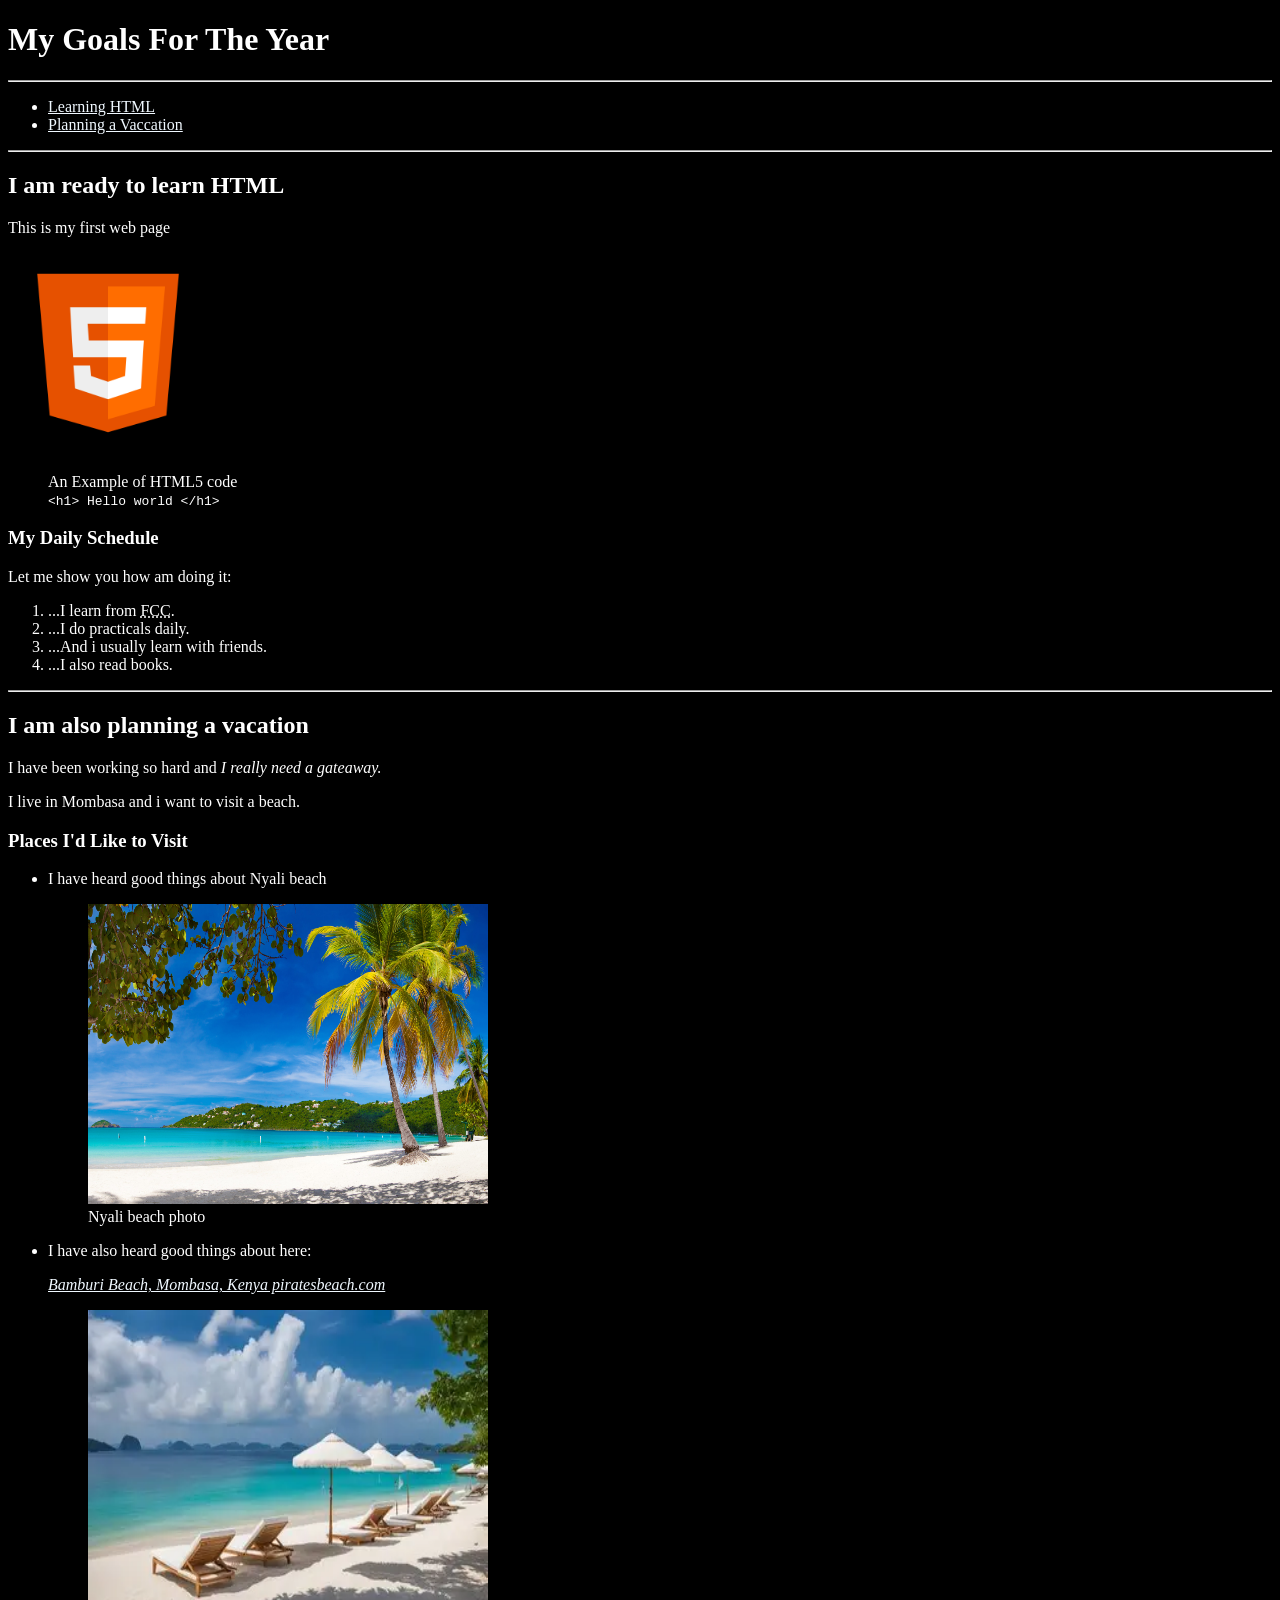
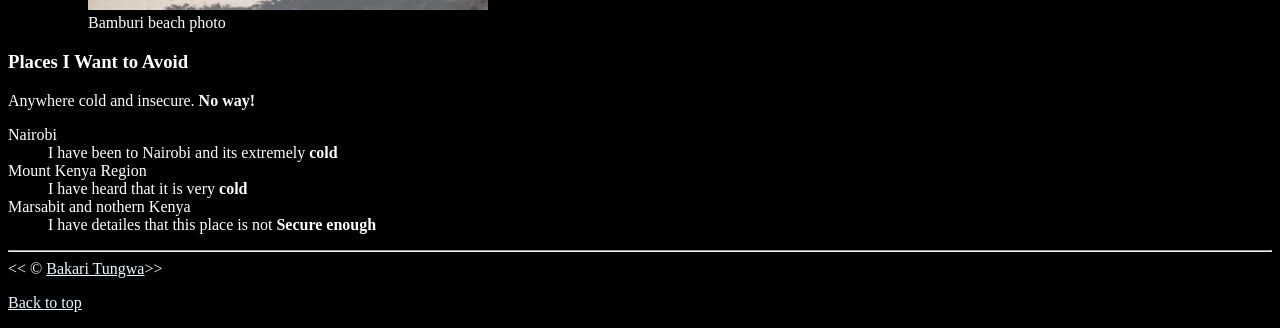
==== index.html @ 83c88dfe "Initial commit Created from https://vercel.com/new" ====
<!DOCTYPE html>
<html lang="en">
  <head>
    <meta charset="UTF-8" />
    <meta name="viewport" content="width=device-width, initial-scale=1.0" />
    <meta name="author" content="bakari tungwa" />
    <meta
      name="description"
      content="This page contains all the information that i am learning HTML with practice step by"
    />
    <title>My First Web Page</title>
    <link rel="stylesheet" href="main.css" />

    <link rel="icon" href="html1.jpg" type="image/x-icon" />
  </head>
  <body>
    <h1>My Goals For The Year</h1>

    <hr />
    <nav>
      <ul>
        <li><a href="#html">Learning HTML</a></li>
        <li><a href="#vacation">Planning a Vaccation</a></li>
      </ul>
    </nav>

    <hr />

    <section id="html">
      <h2>I am ready to learn HTML</h2>
      <p>This is my first web page</p>
      <img src="img/html logo.jpg" alt="html icon" width="200" height="200" />

      <figure>
        <figcaption>An Example of HTML5 code</figcaption>
        <code>&lt;h1&gt; Hello world &lt;/h1&gt;</code>
      </figure>

      <h3>My Daily Schedule</h3>
      <p>Let me show you how am doing it:</p>
      <ol>
        <li>...I learn from <abbr title="Free Code Camp">FCC</abbr>.</li>
        <li>...I do practicals daily.</li>
        <li>...And i usually learn with friends.</li>
        <li>...I also read books.</li>
      </ol>
    </section>
    <hr />
    <section id="vacation">
      <h2>I am also planning a vacation</h2>
      <p>I have been working so hard and <em>I really need a gateaway.</em></p>
      <p>I live in Mombasa and i want to visit a beach.</p>
      <h3>Places I'd Like to Visit</h3>
      <ul>
        <li><p>I have heard good things about Nyali beach</p></li>
        <figure>
          <img
            src="img/carribean.jpg"
            alt="Nyali beach image"
            width="400"
            height="300"
            title="An image of the famous Nyali beach in Mombasa"
            loading="lazy"
          />
          <figcaption>Nyali beach photo</figcaption>
        </figure>
        <li>
          <p>I have also heard good things about here:</p>
          <address>
            <a href=" https://bamburibeachkenya.com/"
              >Bamburi Beach, Mombasa, Kenya piratesbeach.com</a
            >
          </address>
          <figure>
            <img
              src="img/vacation.webp"
              alt="Vaccation image"
              width="400"
              height="300"
              title="An image of the famous Bamburi beach in Mombasa"
              loading="lazy"
            />
            <figcaption>Bamburi beach photo</figcaption>
          </figure>
        </li>
      </ul>
      <h3>Places I Want to Avoid</h3>
      <p>Anywhere cold and insecure. <strong>No way!</strong></p>
      <dl>
        <dt>Nairobi</dt>
        <dd>I have been to Nairobi and its extremely <strong>cold</strong></dd>
        <dt>Mount Kenya Region</dt>
        <dd>I have heard that it is very <strong>cold</strong></dd>
        <dt>Marsabit and nothern Kenya</dt>
        <dd>
          I have detailes that this place is not <strong>Secure enough</strong>
        </dd>
      </dl>
    </section>

    <hr />
    &lt;&lt; &copy; <a href="index2.html">Bakari Tungwa</a>&gt;&gt;
    <p><a href="#">Back to top</a></p>
  </body>
</html>
---- main.css ----
html {
  font-size: 22;
}
body {
  background-color: black;
  color: white;
}
a {
  color: aliceblue;
}
a:visited {
  color: lightgray;
}
a:hover,
a:active {
  color: lightblue;
}
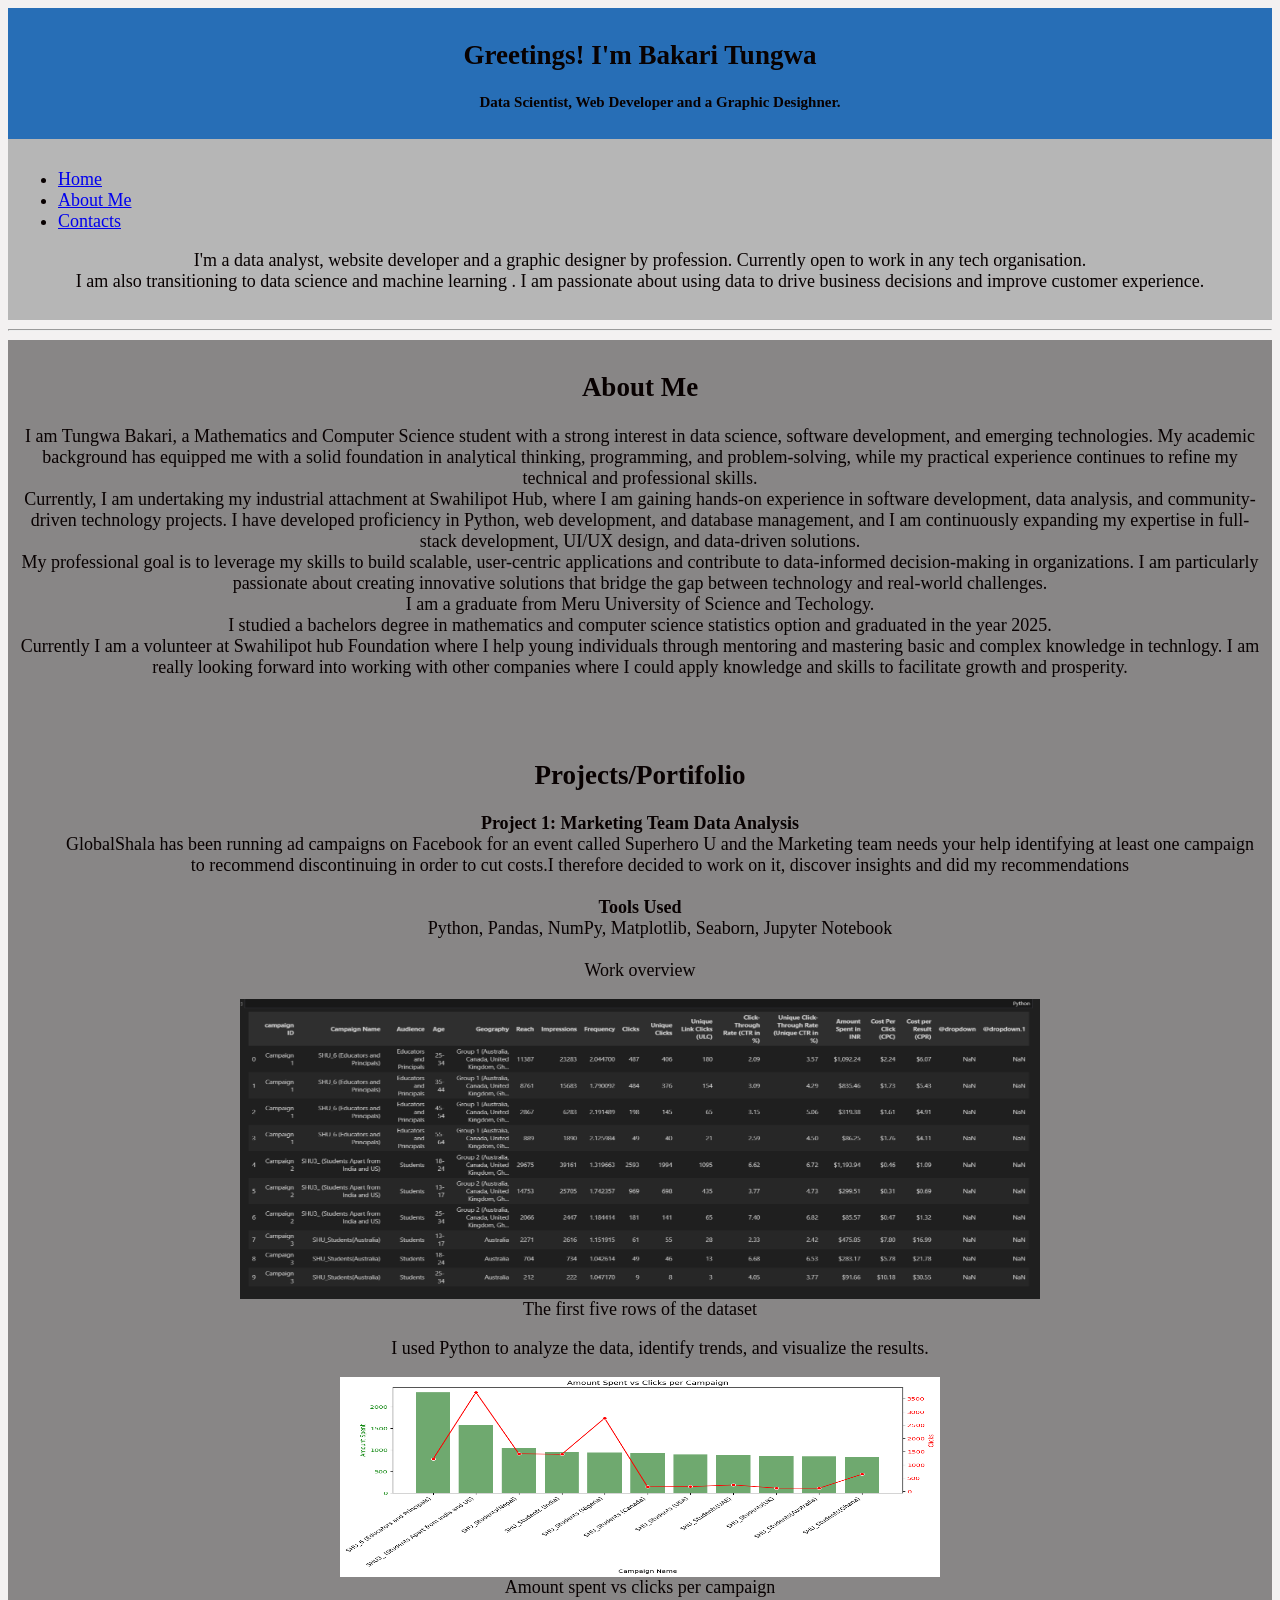
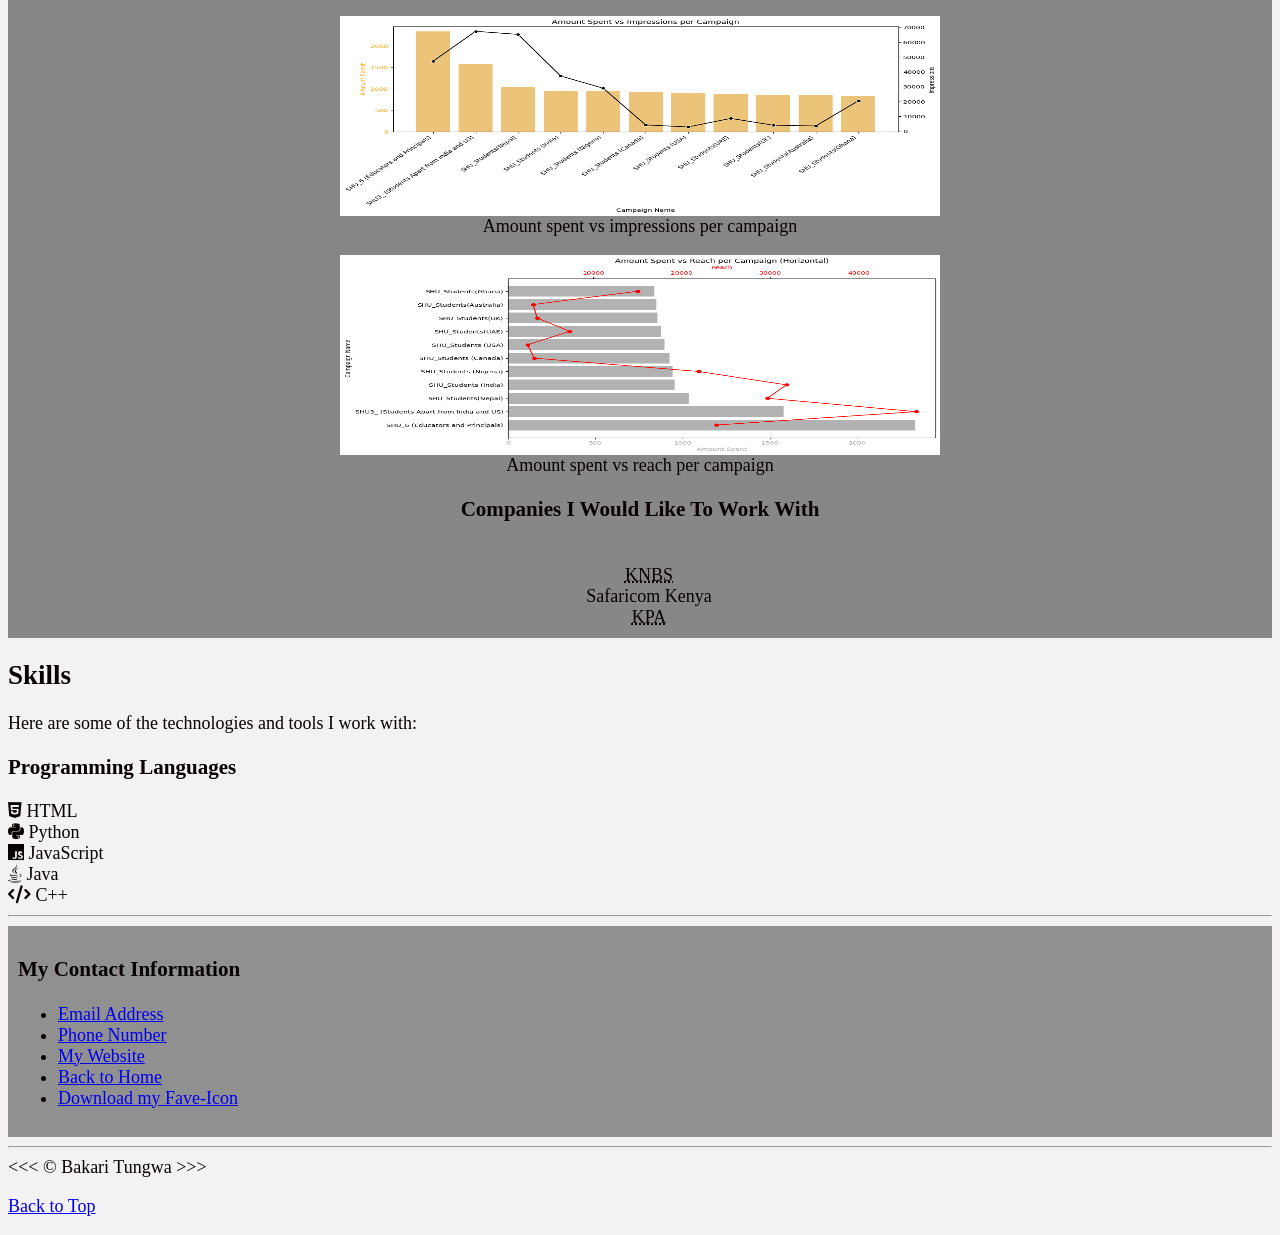
==== commit 58770c3e: "Renamed index2.html to index.html" ====
--- a/index.html
+++ b/index.html
@@ -1,105 +1,215 @@
-<!DOCTYPE html>
 <html lang="en">
   <head>
     <meta charset="UTF-8" />
-    <meta name="viewport" content="width=device-width, initial-scale=1.0" />
-    <meta name="author" content="bakari tungwa" />
-    <meta
-      name="description"
-      content="This page contains all the information that i am learning HTML with practice step by"
+    <meta name="author" content="Bakari Tungwa" />
+    <meta name="description" content="My personal portifolio Website" />
+    <title>Bakari Portifolio Website</title>
+    <link rel="icon" href="html1.jpg" type="image/x-icon" />
+    <link rel="stylesheet" href="main2.css" />
+    <link
+      rel="stylesheet"
+      href="https://cdnjs.cloudflare.com/ajax/libs/font-awesome/6.5.0/css/all.min.css"
     />
-    <title>My First Web Page</title>
-    <link rel="stylesheet" href="main.css" />
-
-    <link rel="icon" href="html1.jpg" type="image/x-icon" />
   </head>
   <body>
-    <h1>My Goals For The Year</h1>
+    <section id="header">
+      <h1><b>Greetings! I'm Bakari Tungwa</b></h1>
+      <ul class="center-list">
+        <li>
+          <p>
+            <small>
+              <strong
+                >Data Scientist, Web Developer and a Graphic Desighner.</strong
+              ></small
+            >
+          </p>
+        </li>
+      </ul>
+    </section>
+    <section id="introduction">
+      <nav>
+        <ul>
+          <li><a href="#header">Home</a></li>
+          <li><a href="#about">About Me</a></li>
+          <li><a href="#contact">Contacts</a></li>
+        </ul>
+      </nav>
+
+      <p>
+        I'm a data analyst, website developer and a graphic designer by
+        profession. Currently open to work in any tech organisation.
+        <br />
+        I am also transitioning to data science and machine learning . I am
+        passionate about using data to drive business decisions and improve
+        customer experience.
+      </p>
+    </section>
 
     <hr />
-    <nav>
-      <ul>
-        <li><a href="#html">Learning HTML</a></li>
-        <li><a href="#vacation">Planning a Vaccation</a></li>
-      </ul>
-    </nav>
-
-    <hr />
-
-    <section id="html">
-      <h2>I am ready to learn HTML</h2>
-      <p>This is my first web page</p>
-      <img src="img/html logo.jpg" alt="html icon" width="200" height="200" />
-
-      <figure>
-        <figcaption>An Example of HTML5 code</figcaption>
-        <code>&lt;h1&gt; Hello world &lt;/h1&gt;</code>
-      </figure>
-
-      <h3>My Daily Schedule</h3>
-      <p>Let me show you how am doing it:</p>
-      <ol>
-        <li>...I learn from <abbr title="Free Code Camp">FCC</abbr>.</li>
-        <li>...I do practicals daily.</li>
-        <li>...And i usually learn with friends.</li>
-        <li>...I also read books.</li>
-      </ol>
-    </section>
-    <hr />
-    <section id="vacation">
-      <h2>I am also planning a vacation</h2>
-      <p>I have been working so hard and <em>I really need a gateaway.</em></p>
-      <p>I live in Mombasa and i want to visit a beach.</p>
-      <h3>Places I'd Like to Visit</h3>
-      <ul>
-        <li><p>I have heard good things about Nyali beach</p></li>
+
+    <section id="about">
+      <h2>About Me</h2>
+      <p>
+        I am Tungwa Bakari, a Mathematics and Computer Science student with a
+        strong interest in data science, software development, and emerging
+        technologies. My academic background has equipped me with a solid
+        foundation in analytical thinking, programming, and problem-solving,
+        while my practical experience continues to refine my technical and
+        professional skills.
+        <br />
+        Currently, I am undertaking my industrial attachment at Swahilipot Hub,
+        where I am gaining hands-on experience in software development, data
+        analysis, and community-driven technology projects. I have developed
+        proficiency in Python, web development, and database management, and I
+        am continuously expanding my expertise in full-stack development, UI/UX
+        design, and data-driven solutions.
+        <br />
+        My professional goal is to leverage my skills to build scalable,
+        user-centric applications and contribute to data-informed
+        decision-making in organizations. I am particularly passionate about
+        creating innovative solutions that bridge the gap between technology and
+        real-world challenges.
+        <br />
+        I am a graduate from Meru University of Science and Techology. <br />I
+        studied a bachelors degree in mathematics and computer science
+        statistics option and graduated in the year 2025. <br />Currently I am a
+        volunteer at Swahilipot hub Foundation where I help young individuals
+        through mentoring and mastering basic and complex knowledge in
+        technlogy. I am really looking forward into working with other companies
+        where I could apply knowledge and skills to facilitate growth and
+        prosperity.
+      </p>
+
+      <br /><br />
+      <h2>Projects/Portifolio</h2>
+      <dl>
+        <dt><b>Project 1: Marketing Team Data Analysis</b></dt>
+
+        <dd>
+          GlobalShala has been running ad campaigns on Facebook for an event
+          called Superhero U and the Marketing team needs your help identifying
+          at least one campaign to recommend discontinuing in order to cut
+          costs.I therefore decided to work on it, discover insights and did my
+          recommendations
+        </dd>
+        <br />
+        <dt><b>Tools Used</b></dt>
+        <dd>Python, Pandas, NumPy, Matplotlib, Seaborn, Jupyter Notebook</dd>
+        <br />
+        <dt>Work overview</dt>
         <figure>
           <img
-            src="img/carribean.jpg"
-            alt="Nyali beach image"
-            width="400"
+            src="img/Screenshot (1).png"
+            alt="Dataset head "
+            width="800"
             height="300"
-            title="An image of the famous Nyali beach in Mombasa"
-            loading="lazy"
           />
-          <figcaption>Nyali beach photo</figcaption>
+
+          <figcaption>The first five rows of the dataset</figcaption>
         </figure>
-        <li>
-          <p>I have also heard good things about here:</p>
-          <address>
-            <a href=" https://bamburibeachkenya.com/"
-              >Bamburi Beach, Mombasa, Kenya piratesbeach.com</a
-            >
-          </address>
-          <figure>
-            <img
-              src="img/vacation.webp"
-              alt="Vaccation image"
-              width="400"
-              height="300"
-              title="An image of the famous Bamburi beach in Mombasa"
-              loading="lazy"
-            />
-            <figcaption>Bamburi beach photo</figcaption>
-          </figure>
-        </li>
-      </ul>
-      <h3>Places I Want to Avoid</h3>
-      <p>Anywhere cold and insecure. <strong>No way!</strong></p>
-      <dl>
-        <dt>Nairobi</dt>
-        <dd>I have been to Nairobi and its extremely <strong>cold</strong></dd>
-        <dt>Mount Kenya Region</dt>
-        <dd>I have heard that it is very <strong>cold</strong></dd>
-        <dt>Marsabit and nothern Kenya</dt>
         <dd>
-          I have detailes that this place is not <strong>Secure enough</strong>
+          I used Python to analyze the data, identify trends, and visualize the
+          results.
         </dd>
       </dl>
-    </section>
-
+      <figure>
+        <img
+          src="img/output.png"
+          alt="Bar Chart"
+          width="600"
+          height="200"
+          title="Amount spent vs clicks per campaign"
+        />
+
+        <figcaption>Amount spent vs clicks per campaign</figcaption>
+      </figure>
+      <figure>
+        <img
+          src="img/output2.png"
+          alt="Bar Chart"
+          width="600"
+          height="200"
+          title="Amount spent vs impressions per campaign"
+        />
+
+        <figcaption>Amount spent vs impressions per campaign</figcaption>
+      </figure>
+      <figure>
+        <img
+          src="img/output3.png"
+          alt="Bar Chart"
+          width="600"
+          height="200"
+          title="Amount spent vs reach per campaign"
+        />
+
+        <figcaption>Amount spent vs reach per campaign</figcaption>
+      </figure>
+
+      <h3>Companies I Would Like To Work With</h3>
+      <br />&nbsp;&nbsp;&nbsp;&nbsp;<abbr
+        title="Kenya Nation Bureau of Statistics"
+        >KNBS</abbr
+      >
+      <br />&nbsp;&nbsp;&nbsp;&nbsp;Safaricom Kenya
+      <br />&nbsp;&nbsp;&nbsp;&nbsp;<abbr title="Kenya Port Authority"
+        >KPA</abbr
+      >
+    </section>
+
+    <section id="skills">
+      <div id="skills-container">
+        <h2>Skills</h2>
+        <p>Here are some of the technologies and tools I work with:</p>
+        <div id="skills-header">
+          <h3>Programming Languages</h3>
+          <div class="skills-list">
+            <div class="skill">
+              <i class="fab fa-html5"></i>
+              <span>HTML</span>
+            </div>
+            <div class="skill">
+              <i class="fab fa-python"></i>
+              <span>Python</span>
+            </div>
+            <div class="skill">
+              <i class="fab fa-js"></i>
+              <span>JavaScript</span>
+              <div class="progress-bar">
+                <span style="width: 80%"></span>
+              </div>
+            </div>
+            <div class="skill">
+              <i class="fab fa-java"></i>
+              <span>Java</span>
+            </div>
+            <div class="skill">
+              <i class="fas fa-code"></i>
+              <span>C++</span>
+            </div>
+            
+          </div>
+        </div>
+      </div>
+    </section>
     <hr />
-    &lt;&lt; &copy; <a href="index2.html">Bakari Tungwa</a>&gt;&gt;
-    <p><a href="#">Back to top</a></p>
+
+    <section id="contact">
+      <h3>My Contact Information</h3>
+
+      <ul>
+        <li><a href="mailto:bakari@gmail.com">Email Address</a></li>
+        <li><a href="tel:+254113444553">Phone Number</a></li>
+        <li>
+          <a href="https://bakaritungwa.42web.io" target="_blank">My Website</a>
+        </li>
+        <li><a href="/">Back to Home</a></li>
+        <li><a href="html1.jpg" download>Download my Fave-Icon</a></li>
+      </ul>
+    </section>
+
+    <hr />
+    &lt;&lt;&lt; &copy; Bakari Tungwa &gt;&gt;&gt;
+    <p><a href="#">Back to Top</a></p>
   </body>
 </html>
--- a/main2.css
+++ b/main2.css
@@ -0,0 +1,36 @@
+html{
+    font-size: 18px;
+}
+body{
+    background-color: rgb(243, 241, 241);
+    color: rgb(8, 1, 1);
+}
+#header{
+    background-color: #276eb6;
+    padding: 10px;
+    text-align: center;
+}
+#about{
+    background-color: #888686;
+    padding: 10px;
+    text-align: center;
+}
+#introduction{
+    background-color: #b6b6b6;
+    padding: 10px;
+    text-align: center;
+}
+#contact{
+    background-color: #919090;
+    padding: 10px;
+    text-align:left;
+}
+.center-list {
+      text-align: center; /* Centers the list items horizontally */
+      list-style: none; /* Removes default bullet points */
+    }
+    nav {
+      text-align: left; /* Centers the navigation links */
+      margin-top: 20px; /* Adds some space above the navigation */
+    }
+
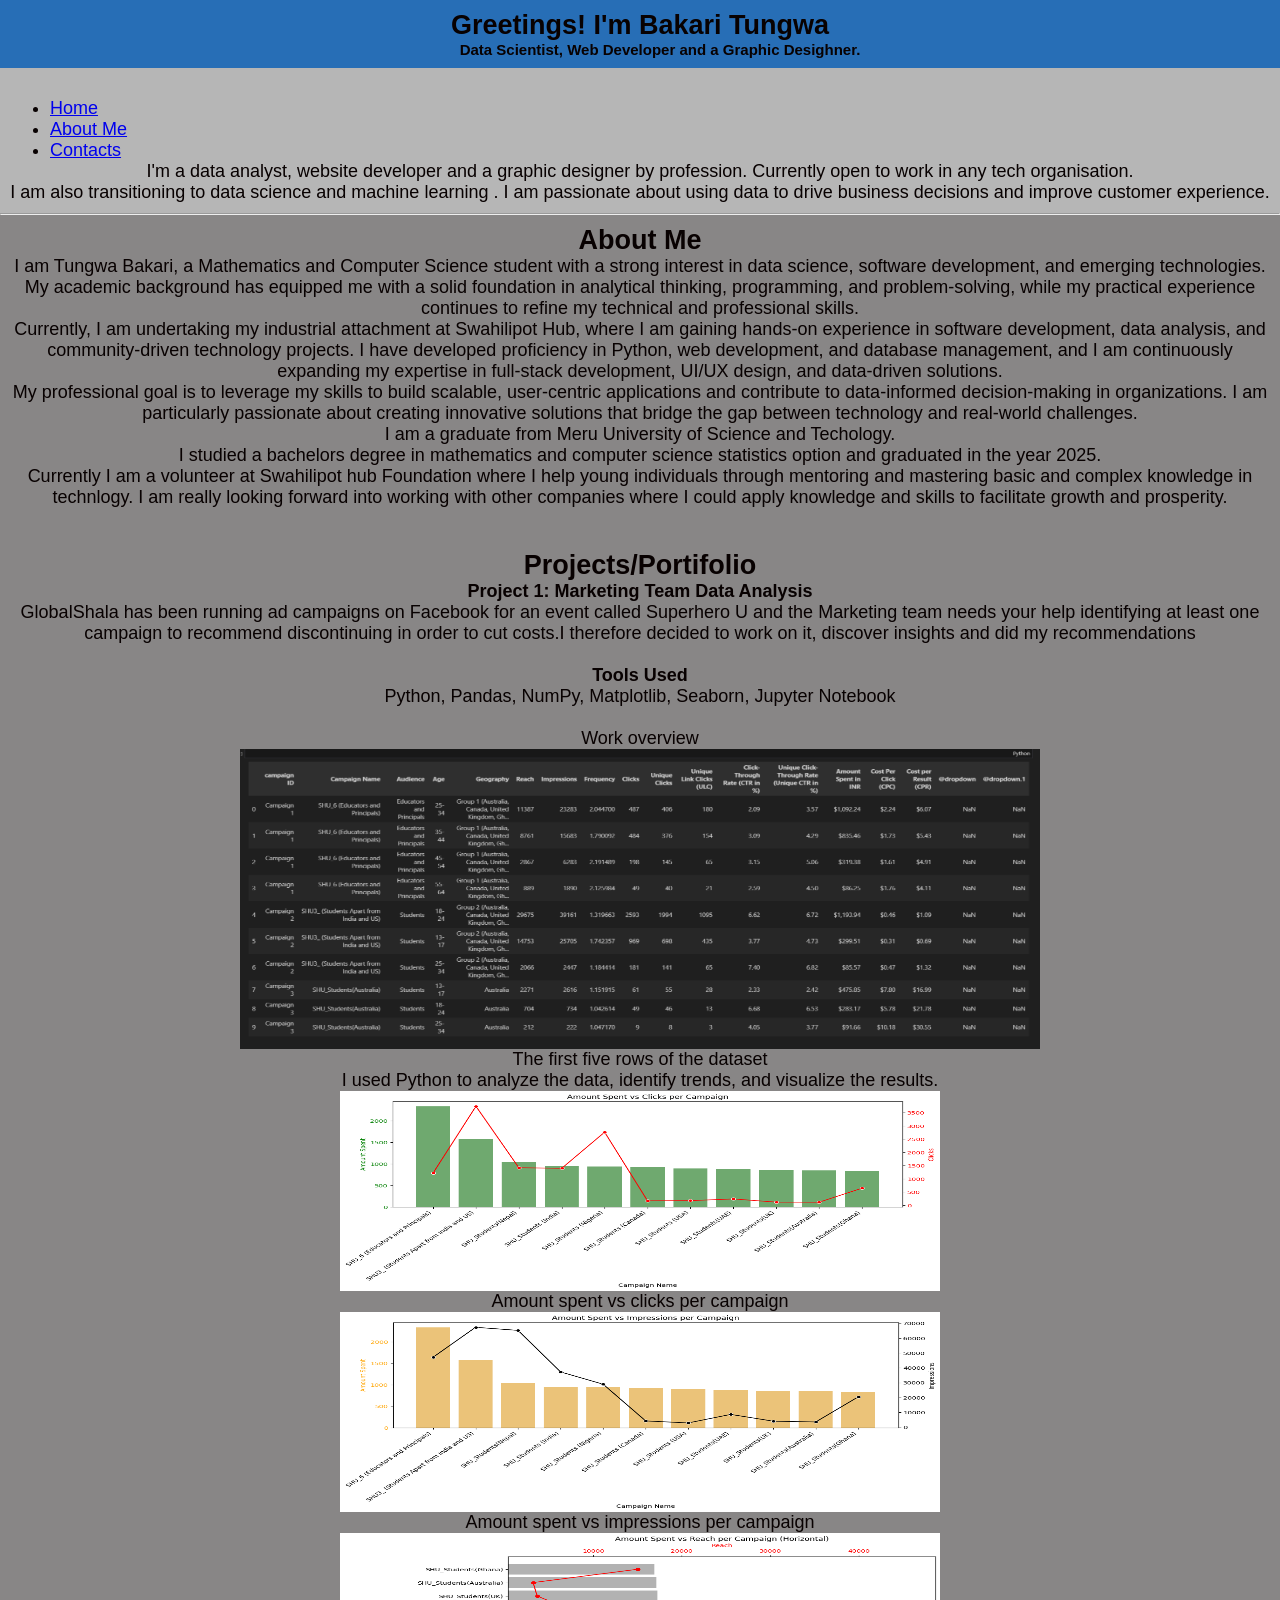
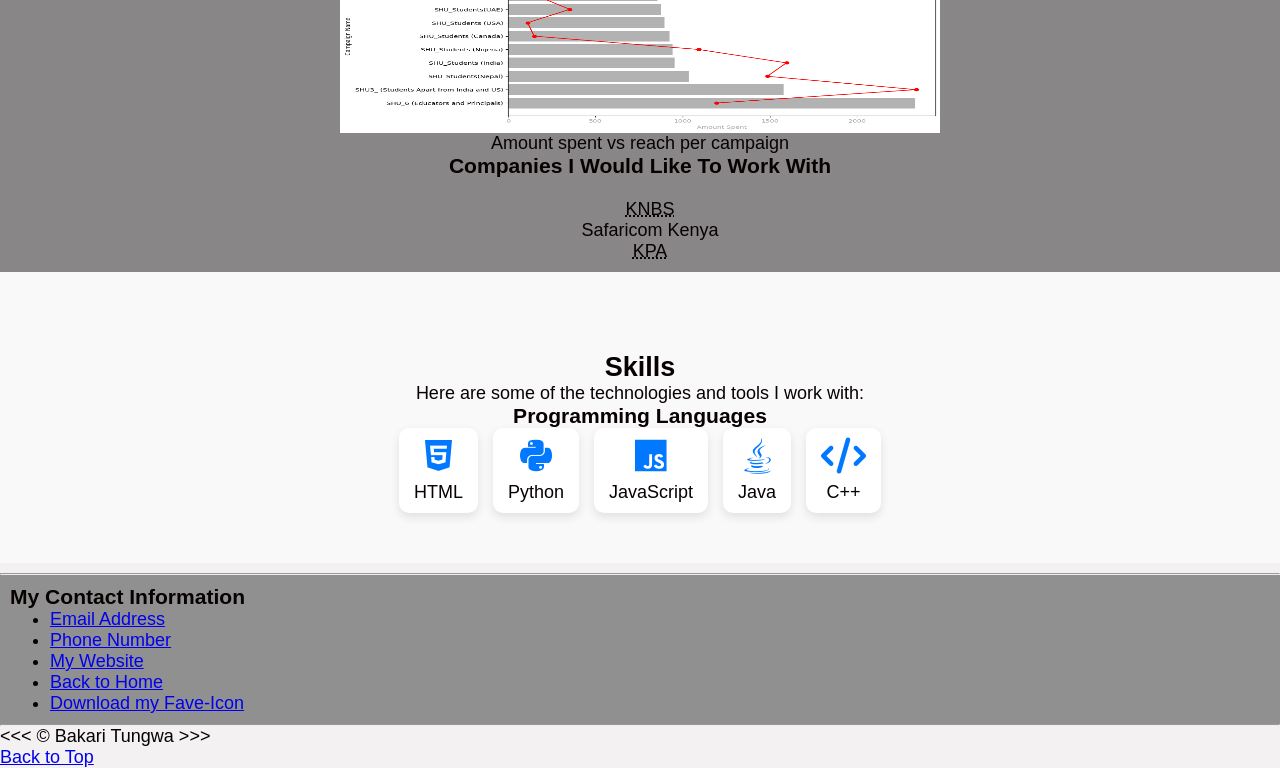
==== commit ef7e3abd: "New changes to file" ====
--- a/index.html
+++ b/index.html
@@ -1,215 +1,230 @@
 <html lang="en">
   <head>
     <meta charset="UTF-8" />
+    <meta name="viewport" content="width=device-width, initial-scale=1.0" />
     <meta name="author" content="Bakari Tungwa" />
     <meta name="description" content="My personal portifolio Website" />
     <title>Bakari Portifolio Website</title>
     <link rel="icon" href="html1.jpg" type="image/x-icon" />
-    <link rel="stylesheet" href="main2.css" />
+    <link rel="stylesheet" href="main.css" />
     <link
       rel="stylesheet"
       href="https://cdnjs.cloudflare.com/ajax/libs/font-awesome/6.5.0/css/all.min.css"
     />
   </head>
   <body>
-    <section id="header">
-      <h1><b>Greetings! I'm Bakari Tungwa</b></h1>
-      <ul class="center-list">
-        <li>
+    <div>
+      <div>
+        <section id="header">
+          <h1><b>Greetings! I'm Bakari Tungwa</b></h1>
+          <ul class="center-list">
+            <li>
+              <p>
+                <small>
+                  <strong
+                    >Data Scientist, Web Developer and a Graphic
+                    Desighner.</strong
+                  ></small
+                >
+              </p>
+            </li>
+          </ul>
+        </section>
+      </div>
+      <div>
+        <section id="introduction">
+          <nav>
+            <ul>
+              <li><a href="#header">Home</a></li>
+              <li><a href="#about">About Me</a></li>
+              <li><a href="#contact">Contacts</a></li>
+            </ul>
+          </nav>
+
           <p>
-            <small>
-              <strong
-                >Data Scientist, Web Developer and a Graphic Desighner.</strong
-              ></small
-            >
+            I'm a data analyst, website developer and a graphic designer by
+            profession. Currently open to work in any tech organisation.
+            <br />
+            I am also transitioning to data science and machine learning . I am
+            passionate about using data to drive business decisions and improve
+            customer experience.
           </p>
-        </li>
-      </ul>
-    </section>
-    <section id="introduction">
-      <nav>
-        <ul>
-          <li><a href="#header">Home</a></li>
-          <li><a href="#about">About Me</a></li>
-          <li><a href="#contact">Contacts</a></li>
-        </ul>
-      </nav>
-
-      <p>
-        I'm a data analyst, website developer and a graphic designer by
-        profession. Currently open to work in any tech organisation.
-        <br />
-        I am also transitioning to data science and machine learning . I am
-        passionate about using data to drive business decisions and improve
-        customer experience.
-      </p>
-    </section>
-
-    <hr />
-
-    <section id="about">
-      <h2>About Me</h2>
-      <p>
-        I am Tungwa Bakari, a Mathematics and Computer Science student with a
-        strong interest in data science, software development, and emerging
-        technologies. My academic background has equipped me with a solid
-        foundation in analytical thinking, programming, and problem-solving,
-        while my practical experience continues to refine my technical and
-        professional skills.
-        <br />
-        Currently, I am undertaking my industrial attachment at Swahilipot Hub,
-        where I am gaining hands-on experience in software development, data
-        analysis, and community-driven technology projects. I have developed
-        proficiency in Python, web development, and database management, and I
-        am continuously expanding my expertise in full-stack development, UI/UX
-        design, and data-driven solutions.
-        <br />
-        My professional goal is to leverage my skills to build scalable,
-        user-centric applications and contribute to data-informed
-        decision-making in organizations. I am particularly passionate about
-        creating innovative solutions that bridge the gap between technology and
-        real-world challenges.
-        <br />
-        I am a graduate from Meru University of Science and Techology. <br />I
-        studied a bachelors degree in mathematics and computer science
-        statistics option and graduated in the year 2025. <br />Currently I am a
-        volunteer at Swahilipot hub Foundation where I help young individuals
-        through mentoring and mastering basic and complex knowledge in
-        technlogy. I am really looking forward into working with other companies
-        where I could apply knowledge and skills to facilitate growth and
-        prosperity.
-      </p>
-
-      <br /><br />
-      <h2>Projects/Portifolio</h2>
-      <dl>
-        <dt><b>Project 1: Marketing Team Data Analysis</b></dt>
-
-        <dd>
-          GlobalShala has been running ad campaigns on Facebook for an event
-          called Superhero U and the Marketing team needs your help identifying
-          at least one campaign to recommend discontinuing in order to cut
-          costs.I therefore decided to work on it, discover insights and did my
-          recommendations
-        </dd>
-        <br />
-        <dt><b>Tools Used</b></dt>
-        <dd>Python, Pandas, NumPy, Matplotlib, Seaborn, Jupyter Notebook</dd>
-        <br />
-        <dt>Work overview</dt>
-        <figure>
-          <img
-            src="img/Screenshot (1).png"
-            alt="Dataset head "
-            width="800"
-            height="300"
-          />
-
-          <figcaption>The first five rows of the dataset</figcaption>
-        </figure>
-        <dd>
-          I used Python to analyze the data, identify trends, and visualize the
-          results.
-        </dd>
-      </dl>
-      <figure>
-        <img
-          src="img/output.png"
-          alt="Bar Chart"
-          width="600"
-          height="200"
-          title="Amount spent vs clicks per campaign"
-        />
-
-        <figcaption>Amount spent vs clicks per campaign</figcaption>
-      </figure>
-      <figure>
-        <img
-          src="img/output2.png"
-          alt="Bar Chart"
-          width="600"
-          height="200"
-          title="Amount spent vs impressions per campaign"
-        />
-
-        <figcaption>Amount spent vs impressions per campaign</figcaption>
-      </figure>
-      <figure>
-        <img
-          src="img/output3.png"
-          alt="Bar Chart"
-          width="600"
-          height="200"
-          title="Amount spent vs reach per campaign"
-        />
-
-        <figcaption>Amount spent vs reach per campaign</figcaption>
-      </figure>
-
-      <h3>Companies I Would Like To Work With</h3>
-      <br />&nbsp;&nbsp;&nbsp;&nbsp;<abbr
-        title="Kenya Nation Bureau of Statistics"
-        >KNBS</abbr
-      >
-      <br />&nbsp;&nbsp;&nbsp;&nbsp;Safaricom Kenya
-      <br />&nbsp;&nbsp;&nbsp;&nbsp;<abbr title="Kenya Port Authority"
-        >KPA</abbr
-      >
-    </section>
-
-    <section id="skills">
-      <div id="skills-container">
-        <h2>Skills</h2>
-        <p>Here are some of the technologies and tools I work with:</p>
-        <div id="skills-header">
-          <h3>Programming Languages</h3>
-          <div class="skills-list">
-            <div class="skill">
-              <i class="fab fa-html5"></i>
-              <span>HTML</span>
-            </div>
-            <div class="skill">
-              <i class="fab fa-python"></i>
-              <span>Python</span>
-            </div>
-            <div class="skill">
-              <i class="fab fa-js"></i>
-              <span>JavaScript</span>
-              <div class="progress-bar">
-                <span style="width: 80%"></span>
+        </section>
+
+        <hr />
+      </div>
+      <div>
+        <section id="about">
+          <h2>About Me</h2>
+          <p>
+            I am Tungwa Bakari, a Mathematics and Computer Science student with
+            a strong interest in data science, software development, and
+            emerging technologies. My academic background has equipped me with a
+            solid foundation in analytical thinking, programming, and
+            problem-solving, while my practical experience continues to refine
+            my technical and professional skills.
+            <br />
+            Currently, I am undertaking my industrial attachment at Swahilipot
+            Hub, where I am gaining hands-on experience in software development,
+            data analysis, and community-driven technology projects. I have
+            developed proficiency in Python, web development, and database
+            management, and I am continuously expanding my expertise in
+            full-stack development, UI/UX design, and data-driven solutions.
+            <br />
+            My professional goal is to leverage my skills to build scalable,
+            user-centric applications and contribute to data-informed
+            decision-making in organizations. I am particularly passionate about
+            creating innovative solutions that bridge the gap between technology
+            and real-world challenges.
+            <br />
+            I am a graduate from Meru University of Science and Techology.
+            <br />I studied a bachelors degree in mathematics and computer
+            science statistics option and graduated in the year 2025.
+            <br />Currently I am a volunteer at Swahilipot hub Foundation where
+            I help young individuals through mentoring and mastering basic and
+            complex knowledge in technlogy. I am really looking forward into
+            working with other companies where I could apply knowledge and
+            skills to facilitate growth and prosperity.
+          </p>
+
+          <br /><br />
+          <h2>Projects/Portifolio</h2>
+          <dl>
+            <dt><b>Project 1: Marketing Team Data Analysis</b></dt>
+
+            <dd>
+              GlobalShala has been running ad campaigns on Facebook for an event
+              called Superhero U and the Marketing team needs your help
+              identifying at least one campaign to recommend discontinuing in
+              order to cut costs.I therefore decided to work on it, discover
+              insights and did my recommendations
+            </dd>
+            <br />
+            <dt><b>Tools Used</b></dt>
+            <dd>
+              Python, Pandas, NumPy, Matplotlib, Seaborn, Jupyter Notebook
+            </dd>
+            <br />
+            <dt>Work overview</dt>
+            <figure>
+              <img
+                src="img/Screenshot (1).png"
+                alt="Dataset head "
+                width="800"
+                height="300"
+              />
+
+              <figcaption>The first five rows of the dataset</figcaption>
+            </figure>
+            <dd>
+              I used Python to analyze the data, identify trends, and visualize
+              the results.
+            </dd>
+          </dl>
+          <figure>
+            <img
+              src="img/output.png"
+              alt="Bar Chart"
+              width="600"
+              height="200"
+              title="Amount spent vs clicks per campaign"
+            />
+
+            <figcaption>Amount spent vs clicks per campaign</figcaption>
+          </figure>
+          <figure>
+            <img
+              src="img/output2.png"
+              alt="Bar Chart"
+              width="600"
+              height="200"
+              title="Amount spent vs impressions per campaign"
+            />
+
+            <figcaption>Amount spent vs impressions per campaign</figcaption>
+          </figure>
+          <figure>
+            <img
+              src="img/output3.png"
+              alt="Bar Chart"
+              width="600"
+              height="200"
+              title="Amount spent vs reach per campaign"
+            />
+
+            <figcaption>Amount spent vs reach per campaign</figcaption>
+          </figure>
+
+          <h3>Companies I Would Like To Work With</h3>
+          <br />&nbsp;&nbsp;&nbsp;&nbsp;<abbr
+            title="Kenya Nation Bureau of Statistics"
+            >KNBS</abbr
+          >
+          <br />&nbsp;&nbsp;&nbsp;&nbsp;Safaricom Kenya
+          <br />&nbsp;&nbsp;&nbsp;&nbsp;<abbr title="Kenya Port Authority"
+            >KPA</abbr
+          >
+        </section>
+
+        <section id="skills" class="skills-section">
+          <div class="skills-container">
+            <h2>Skills</h2>
+            <p>Here are some of the technologies and tools I work with:</p>
+            <div class="skills-header">
+              <h3>Programming Languages</h3>
+              <div class="skills-list">
+                <div class="skill">
+                  <i class="fab fa-html5"></i>
+                  <span>HTML</span>
+                </div>
+                <div class="skill">
+                  <i class="fab fa-python"></i>
+                  <span>Python</span>
+                </div>
+                <div class="skill">
+                  <i class="fab fa-js"></i>
+                  <span>JavaScript</span>
+                  <div class="progress-bar">
+                    <span style="width: 80%"></span>
+                  </div>
+                </div>
+                <div class="skill">
+                  <i class="fab fa-java"></i>
+                  <span>Java</span>
+                </div>
+                <div class="skill">
+                  <i class="fas fa-code"></i>
+                  <span>C++</span>
+                </div>
               </div>
             </div>
-            <div class="skill">
-              <i class="fab fa-java"></i>
-              <span>Java</span>
-            </div>
-            <div class="skill">
-              <i class="fas fa-code"></i>
-              <span>C++</span>
-            </div>
-            
           </div>
-        </div>
-      </div>
-    </section>
-    <hr />
-
-    <section id="contact">
-      <h3>My Contact Information</h3>
-
-      <ul>
-        <li><a href="mailto:bakari@gmail.com">Email Address</a></li>
-        <li><a href="tel:+254113444553">Phone Number</a></li>
-        <li>
-          <a href="https://bakaritungwa.42web.io" target="_blank">My Website</a>
-        </li>
-        <li><a href="/">Back to Home</a></li>
-        <li><a href="html1.jpg" download>Download my Fave-Icon</a></li>
-      </ul>
-    </section>
-
-    <hr />
-    &lt;&lt;&lt; &copy; Bakari Tungwa &gt;&gt;&gt;
-    <p><a href="#">Back to Top</a></p>
+        </section>
+        <hr />
+      </div>
+      <div>
+        <section id="contact">
+          <h3>My Contact Information</h3>
+
+          <ul>
+            <li><a href="mailto:bakari@gmail.com">Email Address</a></li>
+            <li><a href="tel:+254113444553">Phone Number</a></li>
+            <li>
+              <a href="https://bakaritungwa.42web.io" target="_blank"
+                >My Website</a
+              >
+            </li>
+            <li><a href="/">Back to Home</a></li>
+            <li><a href="html1.jpg" download>Download my Fave-Icon</a></li>
+          </ul>
+        </section>
+
+        <hr />
+      </div>
+      <div>
+        &lt;&lt;&lt; &copy; Bakari Tungwa &gt;&gt;&gt;
+        <p><a href="#">Back to Top</a></p>
+      </div>
+    </div>
   </body>
 </html>
--- a/main.css
+++ b/main.css
@@ -0,0 +1,91 @@
+* {
+  margin: 0;
+  box-sizing: border-box;
+}
+
+html{
+    font-size: 18px;
+}
+body{
+    font-family: "Lucida Sans", sans-serif;
+    background-color: rgb(243, 241, 241);
+    color: rgb(8, 1, 1);
+}
+#header{
+    background-color: #276eb6;
+    padding: 10px;
+    text-align: center;
+}
+#about{
+    background-color: #888686;
+    padding: 10px;
+    text-align: center;
+}
+#introduction{
+    background-color: #b6b6b6;
+    padding: 10px;
+    text-align: center;
+}
+#contact{
+    background-color: #919090;
+    padding: 10px;
+    text-align:left;
+}
+.center-list {
+      text-align: center; /* Centers the list items horizontally */
+      list-style: none; /* Removes default bullet points */
+    }
+    nav {
+      text-align: left; /* Centers the navigation links */
+      margin-top: 20px; /* Adds some space above the navigation */
+    }
+
+    .skills-section {
+  text-align: center;
+  padding: 50px 20px;
+  background: #f9f9f9;
+  margin-bottom: 10px;
+}
+
+
+.skills-container h2{
+  display: grid;
+  grid-template-columns: repeat(auto-fit, minmax(250px, 1fr));
+  gap: 30px;
+  margin-top: 30px;
+}
+
+.skill-header h3 {
+  margin-bottom: 15px;
+  color: #333;
+}
+
+.skills-list {
+  display: flex;
+  flex-wrap: wrap;
+  justify-content: center;
+  gap: 15px;
+}
+
+.skill {
+  background: white;
+  padding: 10px 15px;
+  border-radius: 10px;
+  box-shadow: 0 4px 10px rgba(0,0,0,0.1);
+  display: flex;
+  flex-direction: column;
+  align-items: center;
+  transition: 0.3s ease;
+}
+
+.skill:hover {
+  transform: scale(1.05);
+  background: #eef3ff;
+}
+
+.skill i {
+  font-size: 2rem;
+  color: #0078ff;
+  margin-bottom: 8px;
+}
+
